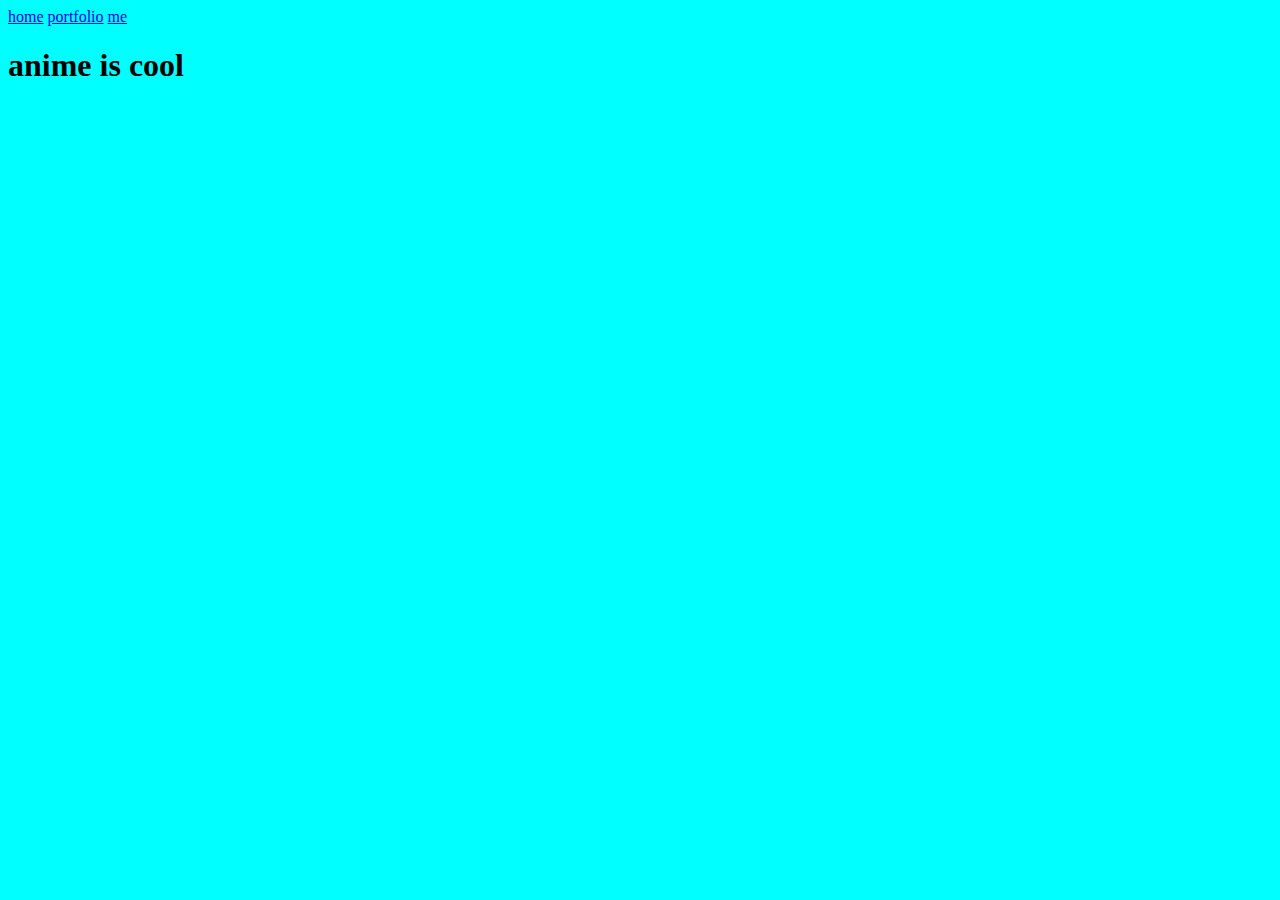
==== aboutme.html @ 3e6ebebd "Update aboutme.html" ====
<!doctype html>
	<html lang="en">
	  <head>
	    <meta charset="utf-8">
	    <title>me</title>
	    <link rel="stylesheet" href="style/mystyle.css">
	  </head>
	  <body bgcolor="#00FFFF">
    <a href="index.html">home</a>
    <a href="portfolio.html">portfolio</a>
    <a href="aboutme.html">me</a>
    <h1>anime is cool</h1>
	  </body>
	</html>
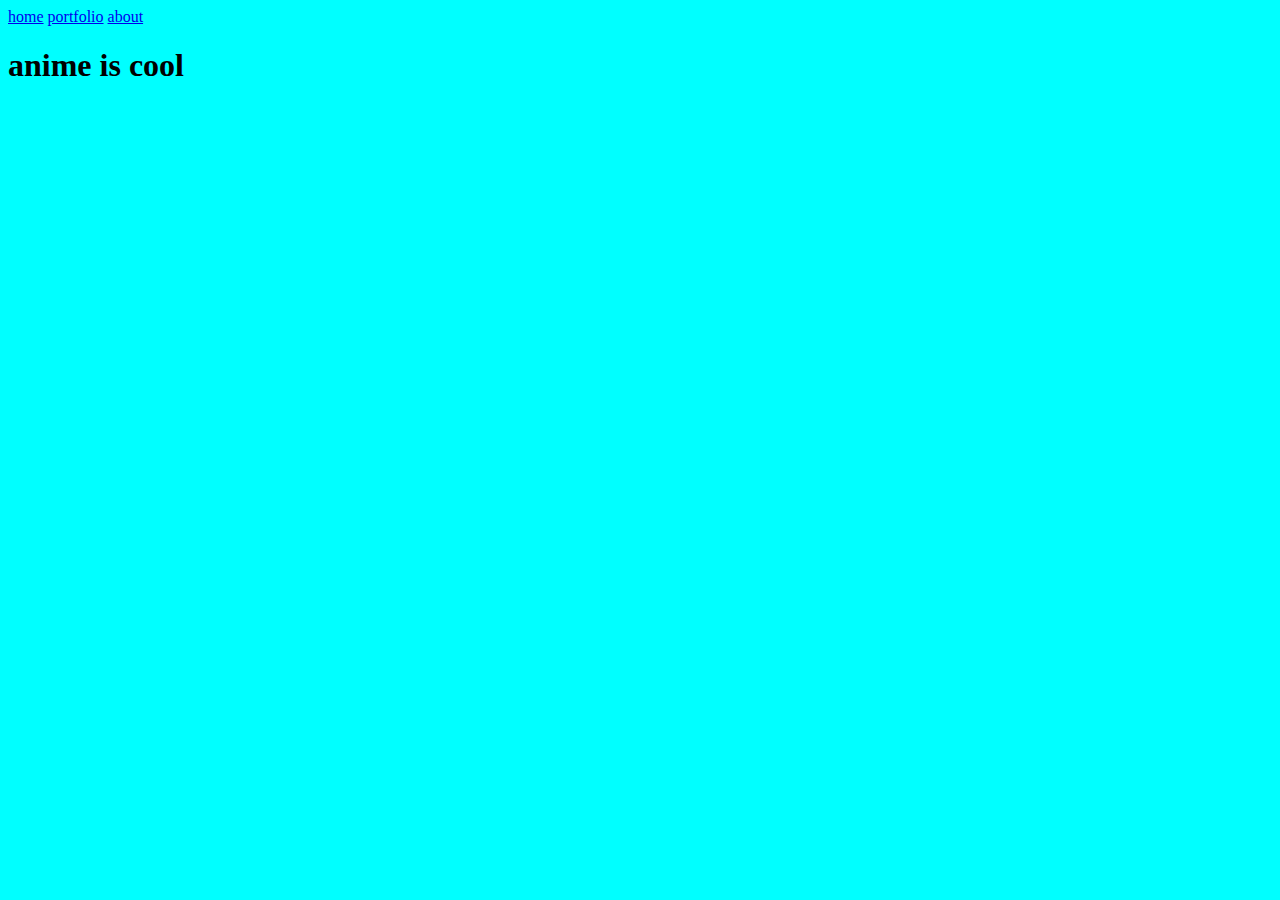
==== commit 69fec256: "Update aboutme.html" ====
--- a/aboutme.html
+++ b/aboutme.html
@@ -3,12 +3,12 @@
 	  <head>
 	    <meta charset="utf-8">
 	    <title>me</title>
-	    <link rel="stylesheet" href="style/mystyle.css">
+	    <link rel="stylesheet" href="style/website.css">
 	  </head>
 	  <body bgcolor="#00FFFF">
     <a href="index.html">home</a>
     <a href="portfolio.html">portfolio</a>
-    <a href="aboutme.html">me</a>
+    <a href="aboutme.html">about</a>
     <h1>anime is cool</h1>
 	  </body>
 	</html>
--- a/style/website.css
+++ b/style/website.css
@@ -0,0 +1,3 @@
+h1 {
+  font-family: "Comic Sans MS", "Times New Roman", sans-serif;
+}
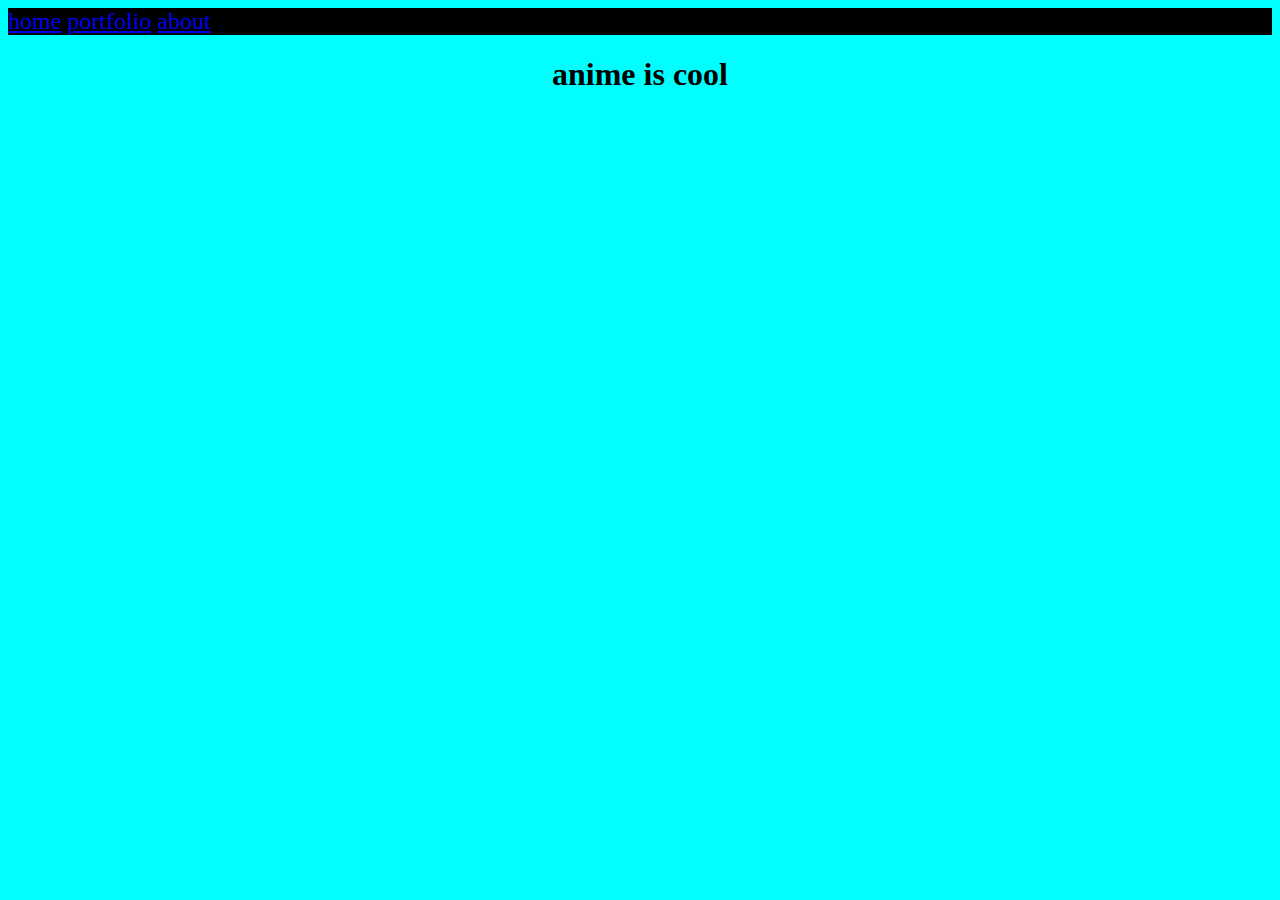
==== commit cebab06a: "Update aboutme.html" ====
--- a/aboutme.html
+++ b/aboutme.html
@@ -1,14 +1,18 @@
 <!doctype html>
-	<html lang="en">
-	  <head>
+<html lang="en">
+	<head>
 	    <meta charset="utf-8">
 	    <title>me</title>
 	    <link rel="stylesheet" href="style/website.css">
 	  </head>
 	  <body bgcolor="#00FFFF">
-    <a href="index.html">home</a>
-    <a href="portfolio.html">portfolio</a>
-    <a href="aboutme.html">about</a>
-    <h1>anime is cool</h1>
+			<div class="topbar">
+    		<a href="index.html">home</a>
+    		<a href="portfolio.html">portfolio</a>
+    		<a class="active" href="aboutme.html">about</a>
+			</div>
+			<div class="title">
+   			<h1>anime is cool</h1>
+			</div>
 	  </body>
 	</html>
--- a/style/website.css
+++ b/style/website.css
@@ -1,3 +1,11 @@
-h1 {
+.title {
   font-family: "Comic Sans MS", "Times New Roman", sans-serif;
+  text-align: center;
 }
+
+.topbar {
+  background-color: #000000;
+  font-color: #ffffff;
+  font-family: "Comic Sans MS", "Times New Roman", sans-serif;
+  font-size: 24px;
+}
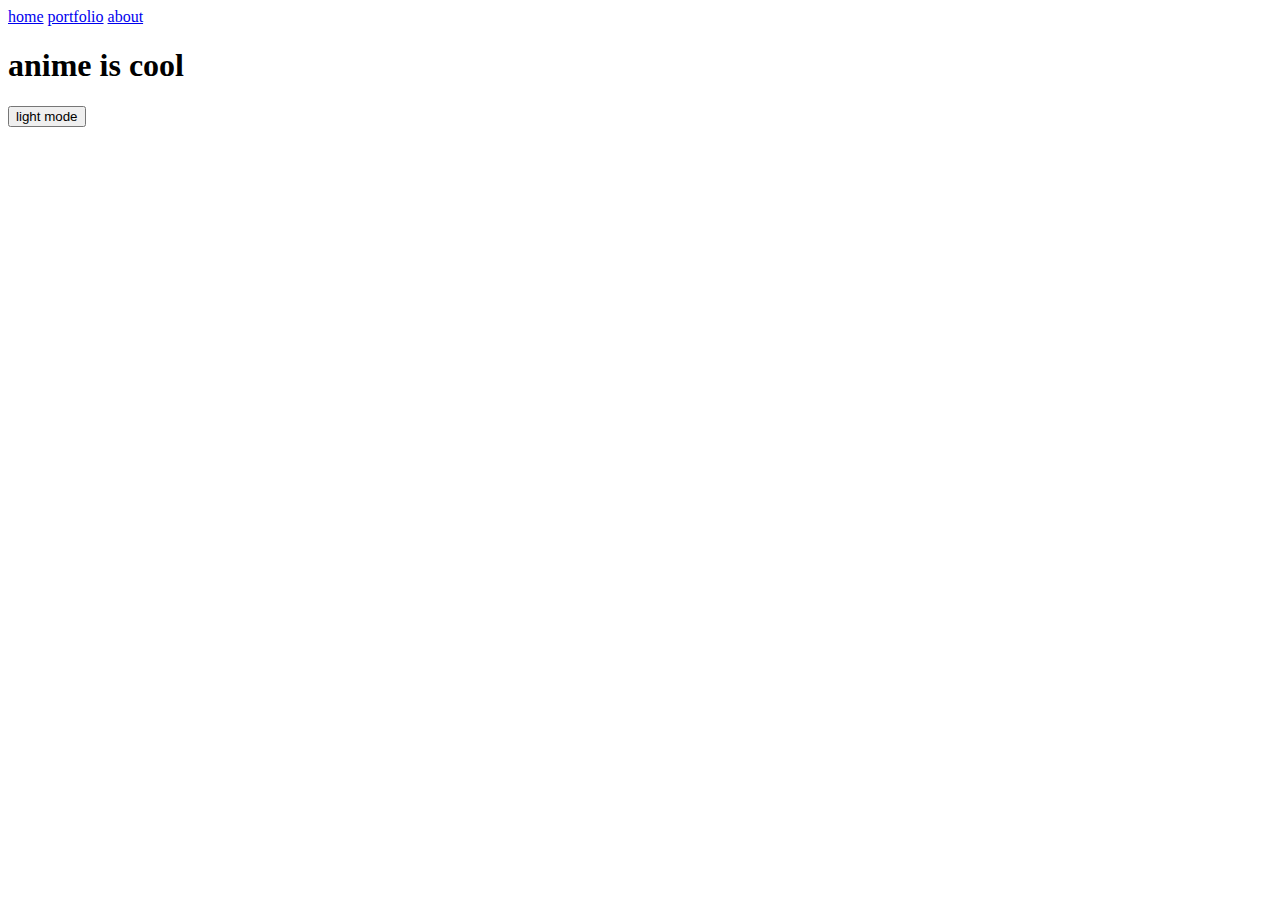
==== commit ef245b2a: "Update aboutme.html" ====
--- a/aboutme.html
+++ b/aboutme.html
@@ -1,18 +1,25 @@
 <!doctype html>
 <html lang="en">
 	<head>
-	    <meta charset="utf-8">
-	    <title>me</title>
-	    <link rel="stylesheet" href="style/website.css">
-	  </head>
-	  <body bgcolor="#00FFFF">
-			<div class="topbar">
-    		<a href="index.html">home</a>
-    		<a href="portfolio.html">portfolio</a>
-    		<a class="active" href="aboutme.html">about</a>
-			</div>
-			<div class="title">
+		<meta charset="utf-8">
+		<title>me</title>
+		<link id="style1" rel="stylesheet" href="style/darkmode.css">
+	</head>
+	<body>
+		<div class="topbar">
+			<a href="index.html">home</a>
+			<a href="portfolio.html">portfolio</a>
+			<a class="active" href="aboutme.html">about</a>
+		</div>
+		<div class="title">
    			<h1>anime is cool</h1>
-			</div>
-	  </body>
-	</html>
+		</div>
+		<footer>
+			<input id="button" type="button" value="light mode"></input>
+		</footer>
+
+		<script src="js/darkmode.js"></script>
+		<script src="js/checkTheme.js"></script>
+		
+	</body>
+</html>
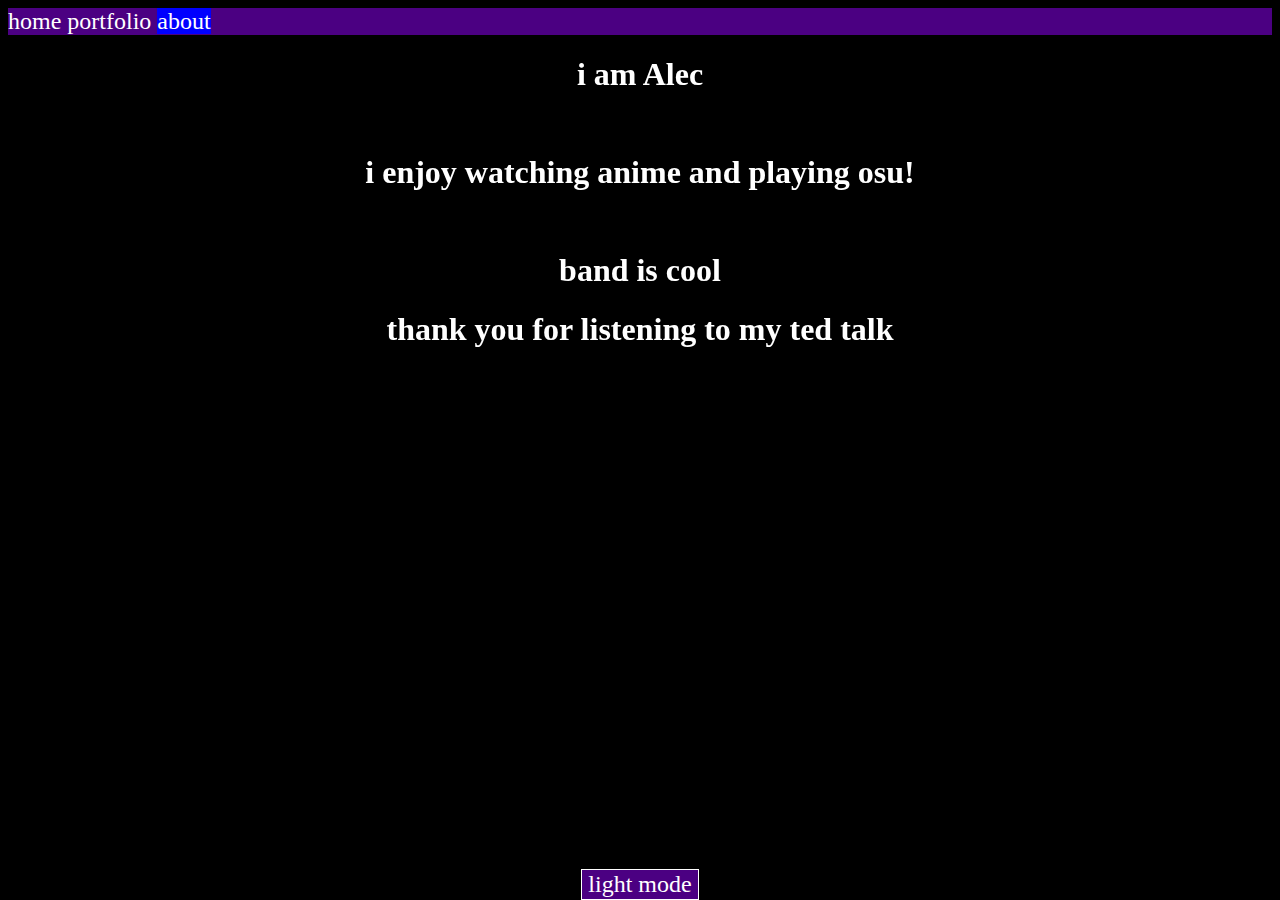
==== commit 231e5e97: "Update aboutme.html" ====
--- a/aboutme.html
+++ b/aboutme.html
@@ -11,14 +11,14 @@
 			<a href="portfolio.html">portfolio</a>
 			<a class="active" href="aboutme.html">about</a>
 		</div>
-		<div class="title">
-   			<h1>anime is cool</h1>
+		<div class="text">
+			<h1>i am Alec</h1> <br> <h1>i enjoy watching anime and playing osu!</h1> <br> <h1>band is cool</h1> <h1>thank you for listening to my ted talk</h1>
 		</div>
 		<footer>
-			<input id="button" type="button" value="light mode"></input>
+			<input id="button" class="clickme" type="button" value="light mode"></input>
 		</footer>
 
-		<script src="js/darkmode.js"></script>
+		<script src="js/darkMode.js"></script>
 		<script src="js/checkTheme.js"></script>
 		
 	</body>
--- a/style/darkmode.css
+++ b/style/darkmode.css
@@ -0,0 +1,71 @@
+body::before {
+	content:"";
+	background: url("../images/pogfish.gif");
+	background-position: center;
+	height: 100%;
+	width: 100%;
+	opacity: 0.3;
+	top: 0;
+	bottom: 0;
+	left: 0;
+	right: 0;
+	position: fixed;
+	z-index: -1;
+}
+
+body {
+	background-color: black;
+	overflow: hidden;
+}
+
+.text {
+  font-family: "Comic Sans MS", "Times New Roman", sans-serif;
+  text-align: center;
+	color: white;
+	position: static;
+}
+
+.topbar {
+  background-color: indigo;
+  font-family: "Comic Sans MS", "Times New Roman", sans-serif;
+  font-size: 24px;
+  overflow: hidden;
+}
+
+.topbar .active {
+  background-color: blue;
+}
+
+a {
+  color: white;
+}
+
+a:link {
+	text-decoration: none;
+}
+
+a:hover {
+	text-decoration: underline;
+	cursor:pointer;
+}
+
+footer {
+	position: fixed;
+	left: 0;
+	right: 0;
+	bottom: 0;
+	font-family: "Comic Sans MS", "Times New Roman", sans-serif;
+	text-align: center;
+}
+
+.clickme {
+	font-size: 24px;
+	font-family: "Comic Sans MS", "Times New Roman", sans-serif;
+	background-color: indigo;
+	color: white;
+	border: 1px solid white;
+}
+
+.clickme:focus {
+	outline: none;
+}
